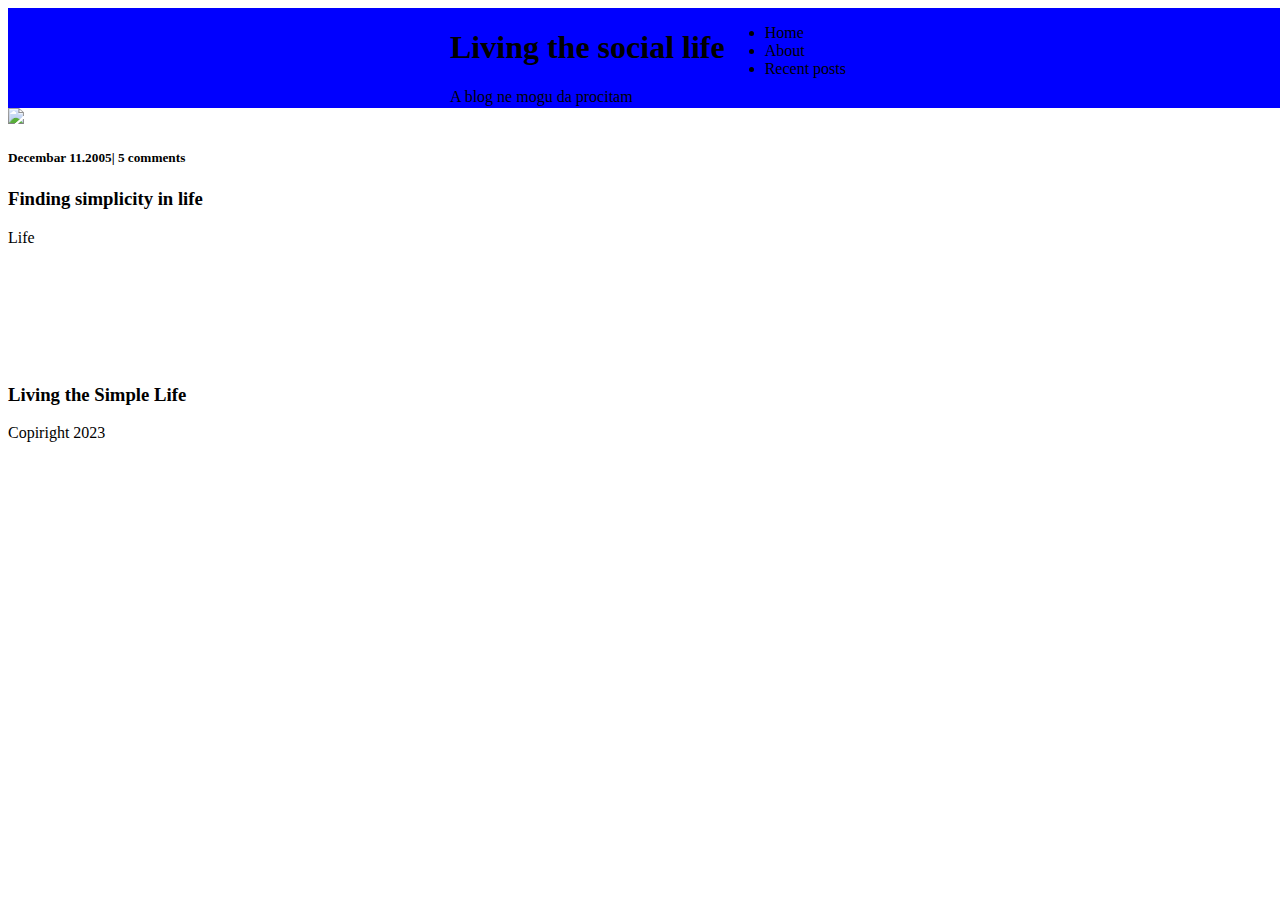
==== Blog - Living The Social Life/index.html @ 9f5d2d08 "nista" ====
<!DOCTYPE html>
<html lang="en">
<head>
    <meta charset="UTF-8">
    <meta name="viewport" content="width=device-width, initial-scale=1.0">
    <title>Document</title>
    <link rel="stylesheet" href="style.css">
</head>
<body>
    <div class="container">
    <header>
        <div class="navbar">
           <div class="naslov">
            <h1>Living the social life</h1>
            <p>A blog ne mogu da procitam</p>
           </div>
           <div class="rute">
            <ul class="rutess">
                <li>Home</li>
                <li>About</li>
                <li>Recent posts</li>
            </ul>
          </div>
        </div>
    </header>
    <div class="drugideo">
    <div class="leviii">
        <div class="prvibre">
            <img src="slike ">
            <h5>Decembar 11.2005| 5 comments </h5>
            <h3>Finding simplicity in life</h3>
            <span><p>Life</p></span>
        </div>
        <div class="drugibree">
            <div class="drugi1">
                <div class="left">
                    <img src="">
                    <h5></h5>
                </div>
                <div class="right">
                    <h1></h1>
                    <p></p>
                    <h4></h4>
                </div>
            </div>
            <div class="drugi2">
                <div class="left">
                    <img src="">
                    <h5></h5>
                </div>
                <div class="right"><h1></h1>
                    <p></p>
                    <h4></h4>
                </div>
            </div>
            <div class="drugi3">
                 <div class="left">
                    <img src="">
                    <h5></h5>
                 </div>
            <div class="right">
                    <h1></h1>
                    <p></p>
                    <h4></h4>
            </div>
        </div>
        </div>
    </div>
    <div class="desnideo">
        <div class="first">
            <div class="unutrasnji"></div>
        </div>
        <div class="second">
            <div class="prvi"></div>
            <div class="drugi"></div>
            <div class="treci"></div>
        </div>
    </div>
 </div>
 <div class="zadnjideo">
    <h3>Living the Simple Life</h3>
    <p>Copiright 2023</p>
  </div>
 </div>
</body>
</html>
---- Blog - Living The Social Life/style.css ----
.navbar{
    background-color: blue;
    display: flex;
    width: 100vw;
    height: 100px;
    justify-content: center;
    align-items: s;
}
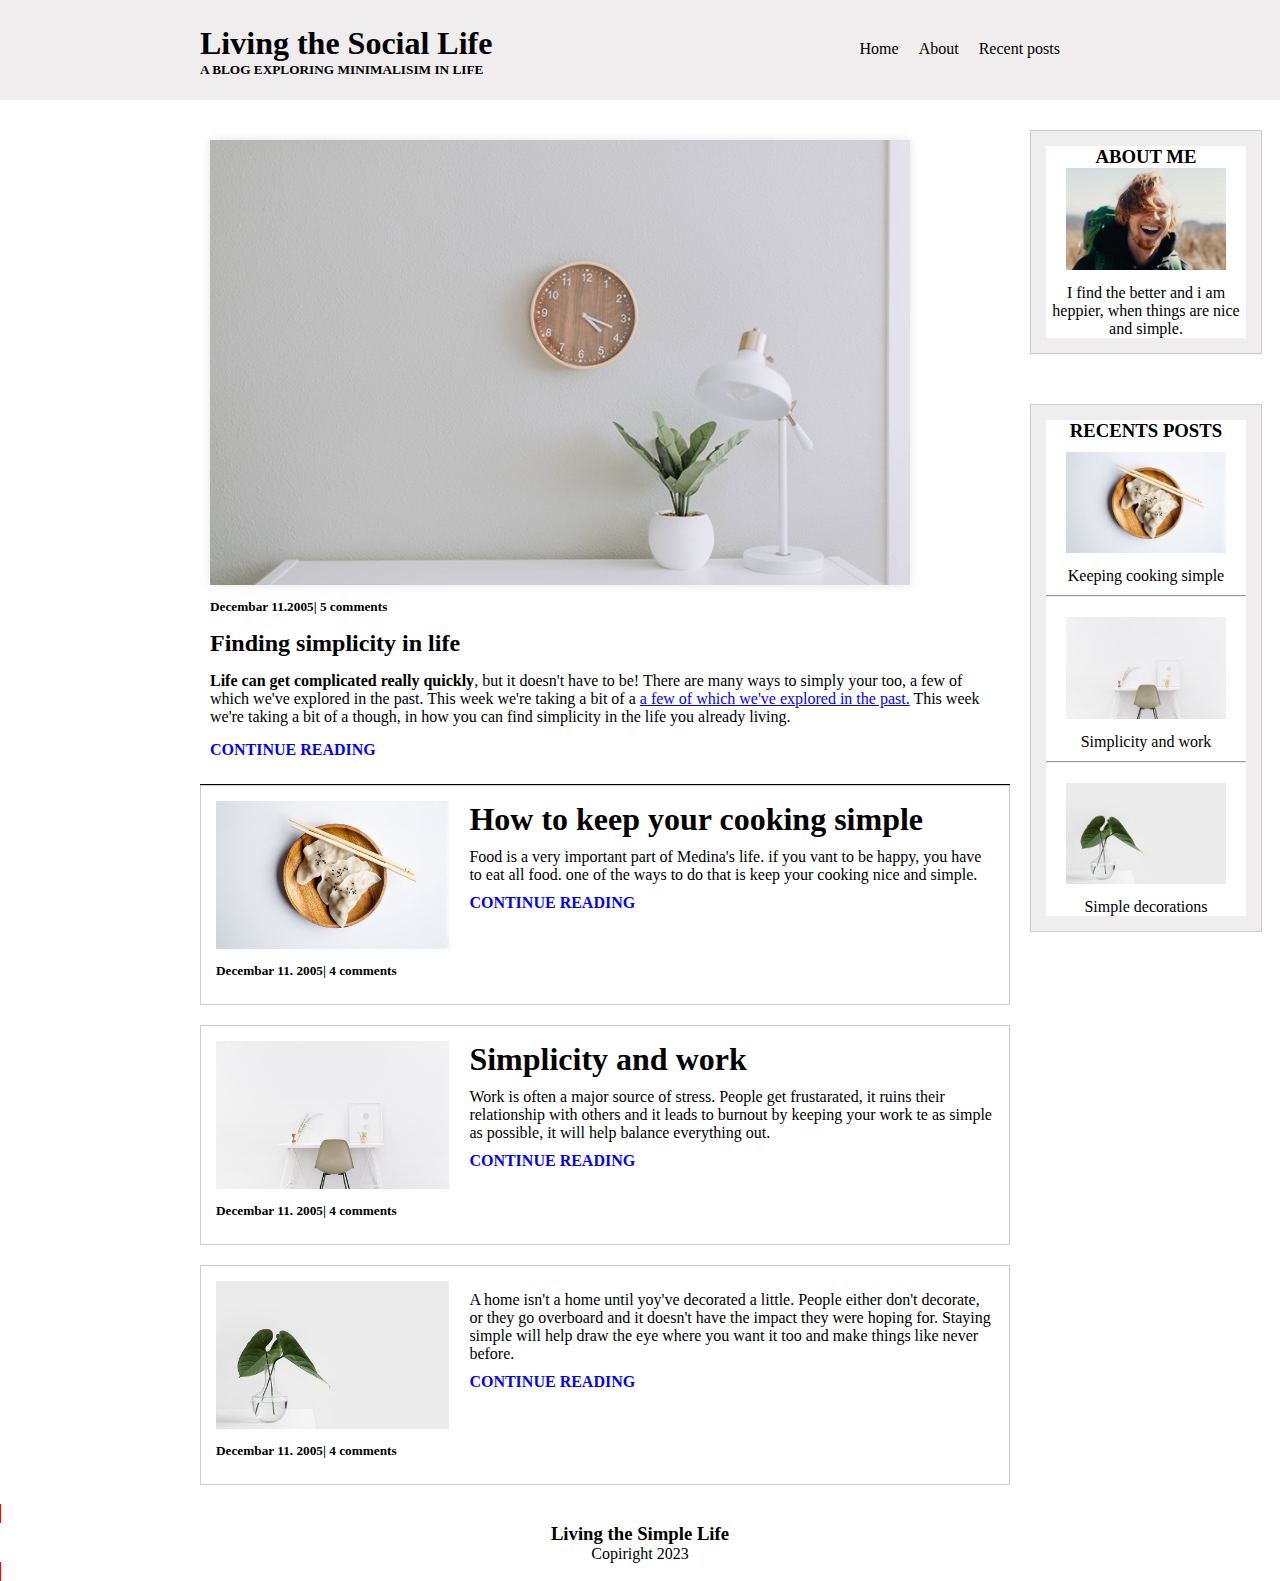
==== commit ac9ed6c9: "." ====
--- a/Blog - Living The Social Life/index.html
+++ b/Blog - Living The Social Life/index.html
@@ -11,8 +11,8 @@
     <header>
         <div class="navbar">
            <div class="naslov">
-            <h1>Living the social life</h1>
-            <p>A blog ne mogu da procitam</p>
+            <h1>Living the Social Life</h1>
+            <h5>A BLOG EXPLORING MINIMALISIM IN LIFE</h5>
            </div>
            <div class="rute">
             <ul class="rutess">
@@ -23,65 +23,109 @@
           </div>
         </div>
     </header>
+
+
     <div class="drugideo">
     <div class="leviii">
         <div class="prvibre">
-            <img src="slike ">
+            <img src="slikaa.jpg">
             <h5>Decembar 11.2005| 5 comments </h5>
-            <h3>Finding simplicity in life</h3>
-            <span><p>Life</p></span>
+            <h2>Finding simplicity in life</h2>
+            <p>
+                <span class="bold-text">Life can get complicated really quickly</span>, but it doesn't have to be! 
+                There are many ways to simply your too, a few of which we've explored in the past. 
+                This week we're taking a bit of a <span class="underlined-blue-text">a few of which we've explored in the past.</span>
+                This week we're taking a bit of a
+                though, in how you can find simplicity in the life you already living.
+              </p>
+            <h4 class="h4">CONTINUE READING</h4>
         </div>
+
+
+
+
         <div class="drugibree">
             <div class="drugi1">
-                <div class="left">
-                    <img src="">
-                    <h5></h5>
+                <div class="left1">
+                    <img src="slicica.jpg">
+                    <h5>Decembar 11. 2005| 4 comments</h5>
                 </div>
-                <div class="right">
-                    <h1></h1>
-                    <p></p>
-                    <h4></h4>
+                <div class="right1">
+                    <h1>How to keep your cooking simple</h1>
+                    <p>Food is a very important part of Medina's life. if you vant to be happy, you have to eat all food. one of the ways to do that is keep your cooking nice and simple.</p>
+                    <h4>CONTINUE READING</h4>
                 </div>
             </div>
             <div class="drugi2">
-                <div class="left">
-                    <img src="">
-                    <h5></h5>
+                <div class="left2">
+                    <img src="slikica.jpg">
+                    <h5>Decembar 11. 2005| 4 comments</h5>
                 </div>
-                <div class="right"><h1></h1>
-                    <p></p>
-                    <h4></h4>
+                <div class="right2">
+                    <h1>Simplicity and work</h1>
+                    <p>Work is often a major source of stress. People get frustarated, it ruins their relationship with others and it leads to burnout by keeping your work te as simple as possible, it will help balance everything out.</p>
+                    <h4>CONTINUE READING</h4>
                 </div>
             </div>
             <div class="drugi3">
-                 <div class="left">
-                    <img src="">
-                    <h5></h5>
+                 <div class="left3">
+                    <img src="slika.jpg">
+                    <h5>Decembar 11. 2005| 4 comments</h5>
                  </div>
-            <div class="right">
+            <div class="right3">
                     <h1></h1>
-                    <p></p>
-                    <h4></h4>
+                    <p>A home isn't a home until yoy've decorated a little. People either don't decorate, or they go overboard and it doesn't have the impact they were hoping for. Staying simple will help draw the eye where you want it too and make things like never before.</p>
+                    <h4>CONTINUE READING</h4>
             </div>
         </div>
         </div>
     </div>
-    <div class="desnideo">
+
+
+
+
+    <div class="desnii">
+
+
+
         <div class="first">
-            <div class="unutrasnji"></div>
+            <div class="unutrasnji">
+                <div class="unutrasnjii">
+                    <h3>ABOUT ME</h3>
+                    <img src="slikaaaa.jpg">
+                    <p>I find the better and i am heppier, when things are nice and simple.</p>
+                </div>
+            </div>
         </div>
+
+
         <div class="second">
-            <div class="prvi"></div>
-            <div class="drugi"></div>
-            <div class="treci"></div>
+            <div class="unutraaasnji">
+                <h3>RECENTS POSTS</h3>
+            <div class="prvi">
+            <img src="slicica.jpg">
+            <p>Keeping cooking simple</p>
+            <hr>
+            </div>
+            <div class="drugi">
+                <img src="slikica.jpg">
+            <p>Simplicity and work</p>
+            <hr>
+            </div>
+            <div class="treci">
+                <img src="slika.jpg">
+            <p>Simple decorations</p>
+            </div>
+        </div>
         </div>
     </div>
- </div>
- <div class="zadnjideo">
+</div>
+<div class="zadnjideo">
     <h3>Living the Simple Life</h3>
     <p>Copiright 2023</p>
   </div>
- </div>
+
+</div>
 </body>
 </html>
 
--- a/Blog - Living The Social Life/style.css
+++ b/Blog - Living The Social Life/style.css
@@ -1,8 +1,203 @@
+*{
+    margin: 0;
+    padding: 0;
+}
+
+header {
+    background-color: #efeded; 
+    color: black; 
+    width: 100%;
+    height: 100px;
+}
 .navbar{
-    background-color: blue;
     display: flex;
-    width: 100vw;
-    height: 100px;
-    justify-content: center;
-    align-items: s;
-}+    justify-content: space-between;
+    align-items: center;
+}
+.naslov {
+   margin-top: 25px;
+   margin-left: 200px;
+   align-items: center;
+}
+.rute{
+margin-top: 20px;
+margin-right: 200px;
+}
+.rutess {
+    list-style: none;
+    display: flex; 
+}
+
+.rutess li {
+    margin-right: 20px;
+}
+.rutess li {
+    text-decoration: none; 
+    list-style: none;
+    display: flex;
+}
+.drugideo{
+    width: 100%;
+    min-height: 100%;
+    display: flex;
+    justify-content: space-between;
+
+}
+.leviii{
+    padding-left: 200px;
+    height: 100%;
+    width: 70%;
+    display: flex;  
+    align-items: center;
+    flex-direction: column; 
+    margin-right: 20px;                            
+}
+.prvibre{
+    padding: 10px;
+    display: block;
+    justify-content: space-between;
+    align-items: center;
+    margin-top: 30px;
+    border-bottom: 1px solid black;
+}
+.prvibre *{
+    margin-bottom: 15px;
+
+}
+.prvibre img {
+    width: 100%; 
+    max-width: 700px; 
+    height: auto;  
+    box-shadow: 0 0 10px rgba(0, 0, 0, 0.1); 
+    margin-bottom: 10px; 
+  }
+  .bold-text {
+    font-weight: bold;
+  }
+
+  .underlined-blue-text {
+    text-decoration: underline;
+    color: blue;
+  }
+
+.h4{
+    color: blue;
+}
+.drugi1,
+.drugi2,
+.drugi3 {
+  display: flex;
+  border: 1px solid #ccc;
+  margin-bottom: 20px; 
+  padding: 15px;
+}
+
+
+.drugi1 .left1,
+.drugi2 .left2,
+.drugi3 .left3 {
+  flex: 0 0 30%; 
+  margin-right: 20px; 
+}
+
+
+.drugi1 img,
+.drugi2 img,
+.drugi3 img {
+  width: 100%;
+  margin-bottom: 10px; 
+}
+
+
+.drugi1 h4,
+.drugi2 h4,
+.drugi3 h4 {
+  color: blue; 
+}
+
+
+.drugi1 .right1,
+.drugi2 .right2,
+.drugi3 .right3 {
+  flex: 1; 
+}
+
+
+.drugi1 h5,
+.drugi2 h5,
+.drugi3 h5,
+.drugi1 h1,
+.drugi2 h1,
+.drugi3 h1,
+.drugi1 p,
+.drugi2 p,
+.drugi3 p {
+  margin-bottom: 10px; 
+}
+
+.desnii{
+    margin-left: 20px;
+    display: flex;  
+    max-width: 250px;
+    flex-direction: column;
+    align-items: flex-start;
+    margin: 0;
+}
+.first,
+.second {
+  border: 1px solid #ccc; 
+  padding: 15px; 
+  margin-bottom: 20px; 
+  margin-top: 30px;
+  background-color:  #efeded;
+  width: 80%;
+}
+.unutrasnji,
+.unutraaasnji {
+  display: flex; 
+  flex-direction: column; 
+  align-items: center; 
+  text-align: center; 
+  background-color: white;
+  
+}
+.unutrasnjii img{
+    width: 80%;
+    margin-bottom: 10px;
+}
+.prvi img,
+.drugi img,
+.treci img {
+    width: 80%;
+    margin-bottom: 10px;
+}
+.prvi,
+.drugi,
+.treci {
+  margin-top: 10px; 
+}
+
+hr {
+  margin: 10px 0;
+}
+.zadnjideo{
+    width: 100%;
+    height: 200px;
+   display: inline;
+   justify-content: center;
+   align-items: center;
+   background-color: blue;
+}
+.zadnjideo {
+    border: 1px solid red;
+    background-color: blue; 
+    color: black; 
+    text-align: center; 
+
+    left: 0;
+    bottom: 0;
+    width: 100%; 
+    height: 200px; 
+    /* box-sizing: border-box;  */
+  }
+  